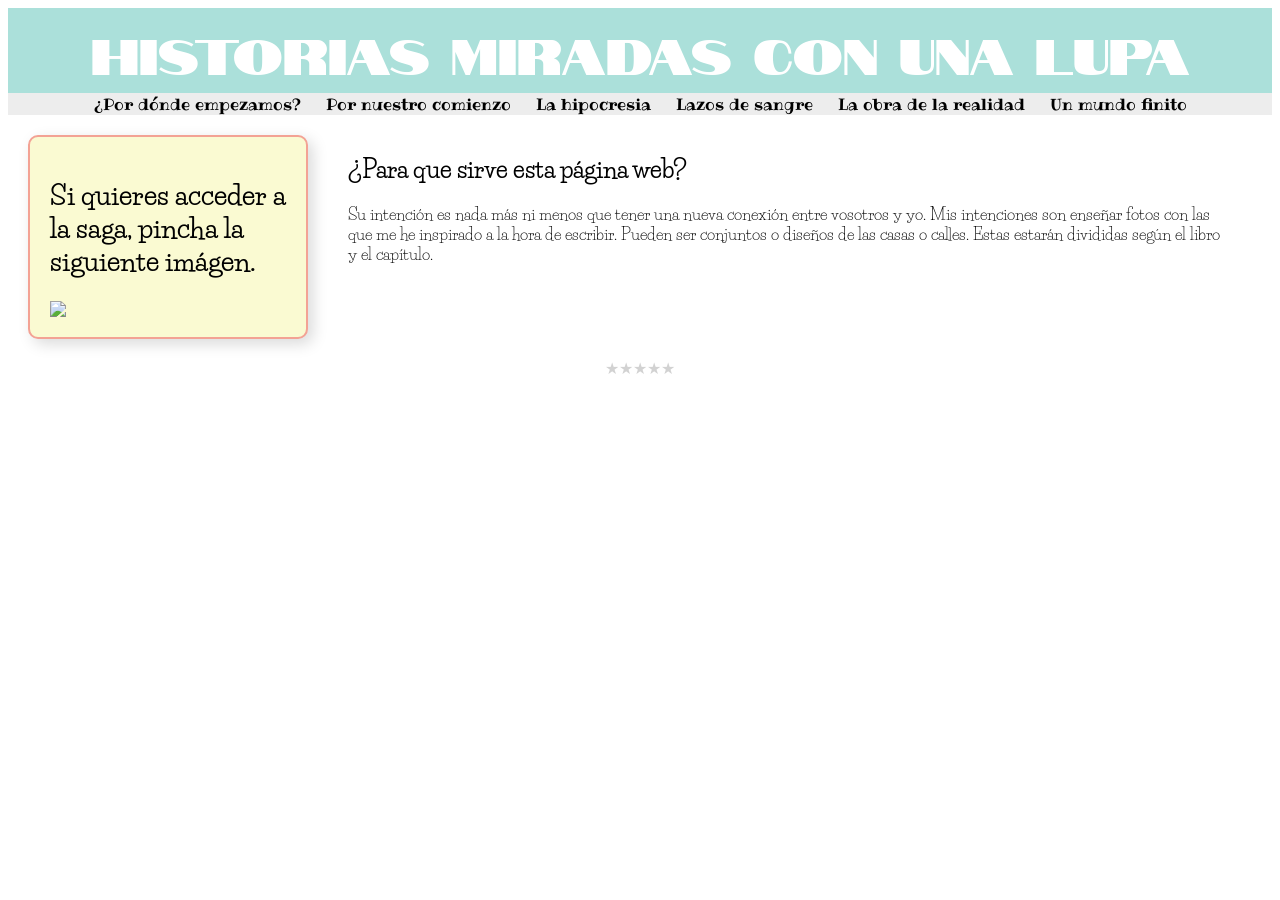
==== index.html @ bc4f95e5 "Add files via upload" ====
<html>
<head><title> Historias miradas con una lupa </title></head>
<body >
<!DOCTYPE html>
<html>
 <head> 
 	<meta charset=UTF-8>
 	<title> página1 </title>

 	<link rel="preconnect" href="https://fonts.googleapis.com">
<link rel="preconnect" href="https://fonts.gstatic.com" crossorigin>
<link href="https://fonts.googleapis.com/css2?family=Carter+One&family=Fontdiner+Swanky&family=Notable&display=swap" rel="stylesheet">

<link rel="preconnect" href="https://fonts.googleapis.com">
<link rel="preconnect" href="https://fonts.gstatic.com" crossorigin>
<link href="https://fonts.googleapis.com/css2?family=Carter+One&family=Fontdiner+Swanky&family=Notable&family=Ribeye&display=swap" rel="stylesheet">

<link rel="preconnect" href="https://fonts.googleapis.com">
<link rel="preconnect" href="https://fonts.gstatic.com" crossorigin>
<link href="https://fonts.googleapis.com/css2?family=Carter+One&family=Fontdiner+Swanky&family=Happy+Monkey&family=Life+Savers:wght@400;700;800&family=Notable&family=Pompiere&family=Ribeye&display=swap" rel="stylesheet">

 	<link href=paginaweb.css rel=stylesheet>
 </head>
 <body> 
<header id=cabeceraweb><center>HISTORIAS MIRADAS CON UNA LUPA</center></header>
<nav id=categorias> <center>
	
    <a href="raul.html">¿Por dónde empezamos?</a>
   <a href="#">Por nuestro comienzo</a>
  <a href="#">La hipocresia</a>
    <a href="#">Lazos de sangre</a>
    <a href="#">La obra de la realidad</a>
    <a href="#">Un mundo finito</a>
</center>
  
           </nav>
<main>
<article id=article1>
	<h2> ¿Para que sirve esta página web?</h2>
	<section> Su intención es nada más ni menos que tener una nueva conexión entre vosotros y yo. Mis intenciones son enseñar fotos con las que me he inspirado a la hora de escribir. Pueden ser conjuntos o diseños de las casas o calles. Estas estarán divididas según el libro y el capítulo.  </section>
</article>
<aside id=nota class="barra-lateral"> 
<h1>Si quieres acceder a la saga, pincha la siguiente imágen. </h1>
<image src=norachibi.JPEG>
</aside>
</main>
<footer> <div class="clasificacion"> <center>
  <input id="radio1" type="radio" name="estrellas" value="5"><!--
--><label for="radio1">★</label><!--
--><input id="radio2" type="radio" name="estrellas" value="4"><!--
--><label for="radio2">★</label><!--
--><input id="radio3" type="radio" name="estrellas" value="3"><!--
--><label for="radio3">★</label><!--
--><input id="radio4" type="radio" name="estrellas" value="2"><!--
--><label for="radio4">★</label><!--
--><input id="radio5" type="radio" name="estrellas" value="1"><!--
--><label for="radio5">★</label>
</center></div>


</footer>




</body>
 </html>
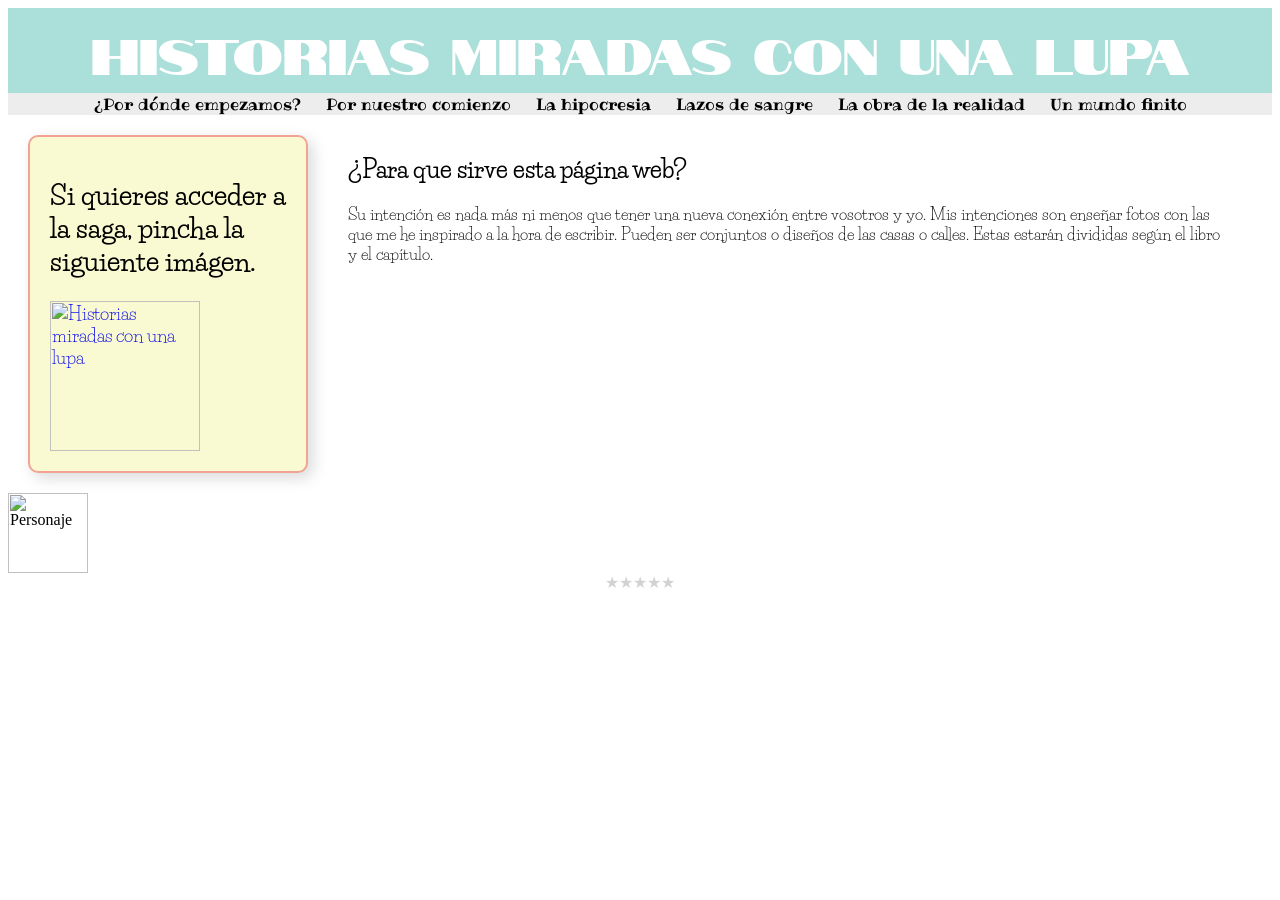
==== commit 7305a3b3: "Add files via upload" ====
--- a/index.html
+++ b/index.html
@@ -22,7 +22,7 @@
  	<link href=paginaweb.css rel=stylesheet>
  </head>
  <body> 
-<header id=cabeceraweb><center>HISTORIAS MIRADAS CON UNA LUPA</center></header>
+<header id=cabeceraweb><center>HISTORIAS MIRADAS CON UNA LUPA </center></header>
 <nav id=categorias> <center>
 	
     <a href="raul.html">¿Por dónde empezamos?</a>
@@ -36,14 +36,18 @@
            </nav>
 <main>
 <article id=article1>
-	<h2> ¿Para que sirve esta página web?</h2>
+	<h2> ¿Para que sirve esta página web? </h2>
 	<section> Su intención es nada más ni menos que tener una nueva conexión entre vosotros y yo. Mis intenciones son enseñar fotos con las que me he inspirado a la hora de escribir. Pueden ser conjuntos o diseños de las casas o calles. Estas estarán divididas según el libro y el capítulo.  </section>
 </article>
 <aside id=nota class="barra-lateral"> 
 <h1>Si quieres acceder a la saga, pincha la siguiente imágen. </h1>
-<image src=norachibi.JPEG>
+
+<a href="https://www.wattpad.com/myworks/396819522--por-dnde-empezamos"><image id=logo src=logo.png class="pixel-art lupa" alt="Historias miradas con una lupa"> </image> </a>
+
 </aside>
 </main>
+<img id=dlazos src="doñalazosperfil.gif" class="pixel-art personaje" alt="Personaje">
+
 <footer> <div class="clasificacion"> <center>
   <input id="radio1" type="radio" name="estrellas" value="5"><!--
 --><label for="radio1">★</label><!--
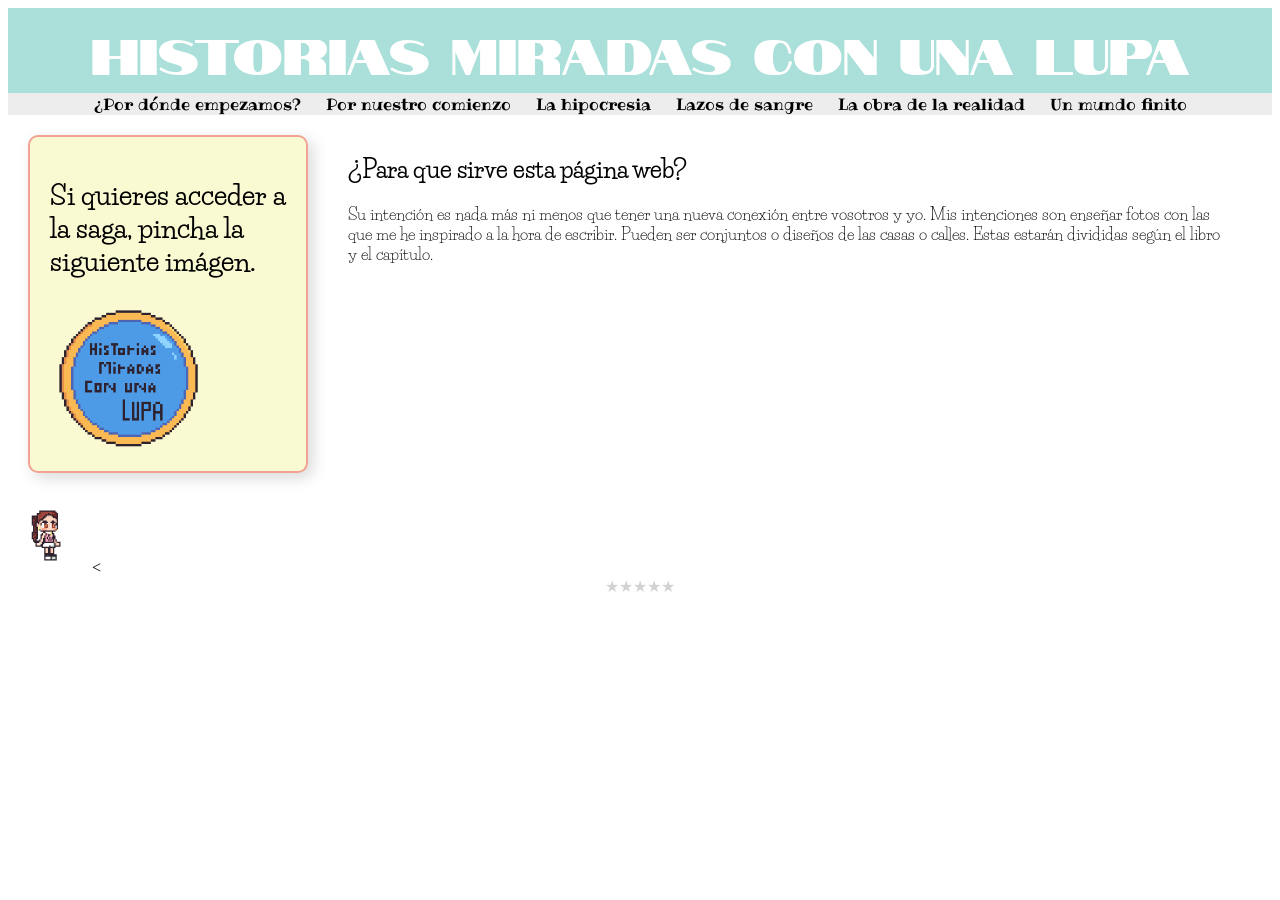
==== commit 8aae7252: "Add files via upload" ====
--- a/index.html
+++ b/index.html
@@ -42,11 +42,11 @@
 <aside id=nota class="barra-lateral"> 
 <h1>Si quieres acceder a la saga, pincha la siguiente imágen. </h1>
 
-<a href="https://www.wattpad.com/myworks/396819522--por-dnde-empezamos"><image id=logo src=logo.png class="pixel-art lupa" alt="Historias miradas con una lupa"> </image> </a>
+<a href="https://www.wattpad.com/myworks/396819522--por-dnde-empezamos"><img id=logo src=logo.png class="pixel-art lupa" alt="Historias miradas con una lupa"> </a>
 
 </aside>
 </main>
-<img id=dlazos src="doñalazosperfil.gif" class="pixel-art personaje" alt="Personaje">
+<img id=dlazos src="doñalazosperfil.gif" class="pixel-art personaje" alt="Personaje"> <
 
 <footer> <div class="clasificacion"> <center>
   <input id="radio1" type="radio" name="estrellas" value="5"><!--
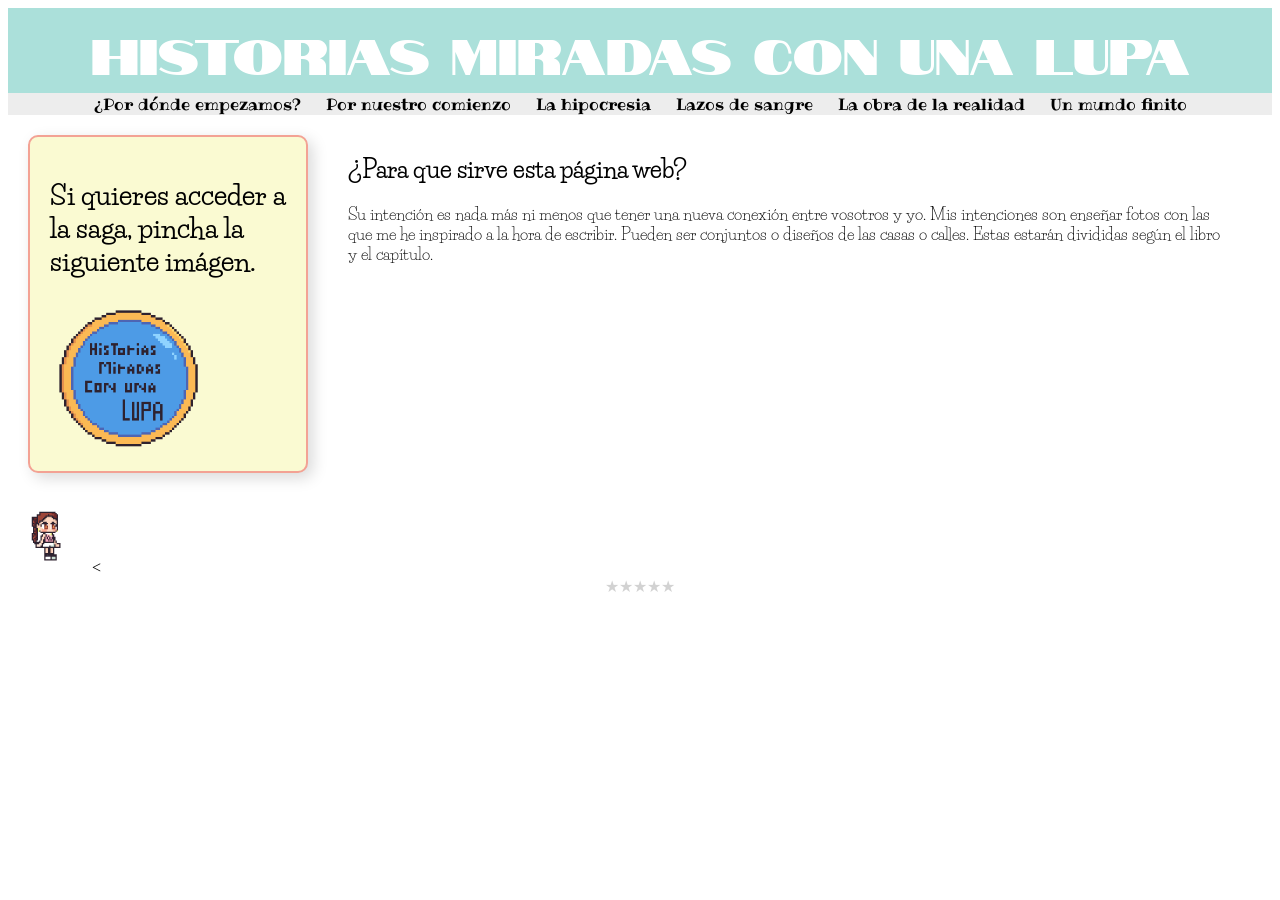
==== commit 282d224e: "Update index.html" ====
--- a/index.html
+++ b/index.html
@@ -22,7 +22,7 @@
  	<link href=paginaweb.css rel=stylesheet>
  </head>
  <body> 
-<header id=cabeceraweb><center>HISTORIAS MIRADAS CON UNA LUPA </center></header>
+<header id=cabeceraweb><center>HISTORIAS MIRADAS CON UNA LUPA </center> <meta name="viewport" content="width=device-width, initial-scale=1.0"></header>
 <nav id=categorias> <center>
 	
     <a href="raul.html">¿Por dónde empezamos?</a>
@@ -68,4 +68,4 @@
 
 
 </body>
- </html>+ </html>
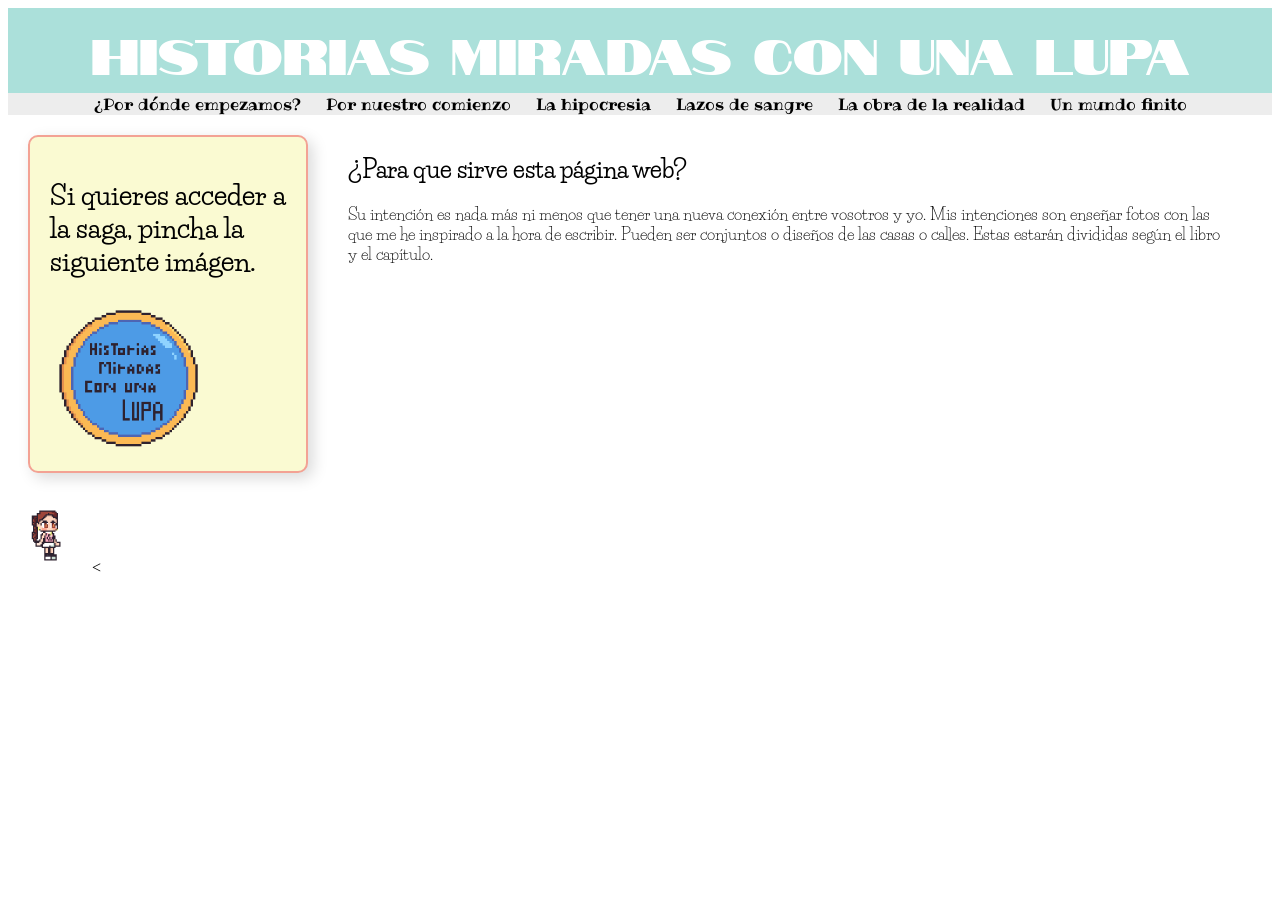
==== commit 3c295104: "Update index.html" ====
--- a/index.html
+++ b/index.html
@@ -22,7 +22,7 @@
  	<link href=paginaweb.css rel=stylesheet>
  </head>
  <body> 
-<header id=cabeceraweb><center>HISTORIAS MIRADAS CON UNA LUPA </center> <meta name="viewport" content="width=device-width, initial-scale=1.0"></header>
+<header id=cabeceraweb><center>HISTORIAS MIRADAS CON UNA LUPA </center></header>
 <nav id=categorias> <center>
 	
     <a href="raul.html">¿Por dónde empezamos?</a>
@@ -48,21 +48,7 @@
 </main>
 <img id=dlazos src="doñalazosperfil.gif" class="pixel-art personaje" alt="Personaje"> <
 
-<footer> <div class="clasificacion"> <center>
-  <input id="radio1" type="radio" name="estrellas" value="5"><!--
---><label for="radio1">★</label><!--
---><input id="radio2" type="radio" name="estrellas" value="4"><!--
---><label for="radio2">★</label><!--
---><input id="radio3" type="radio" name="estrellas" value="3"><!--
---><label for="radio3">★</label><!--
---><input id="radio4" type="radio" name="estrellas" value="2"><!--
---><label for="radio4">★</label><!--
---><input id="radio5" type="radio" name="estrellas" value="1"><!--
---><label for="radio5">★</label>
-</center></div>
 
-
-</footer>
 
 
 
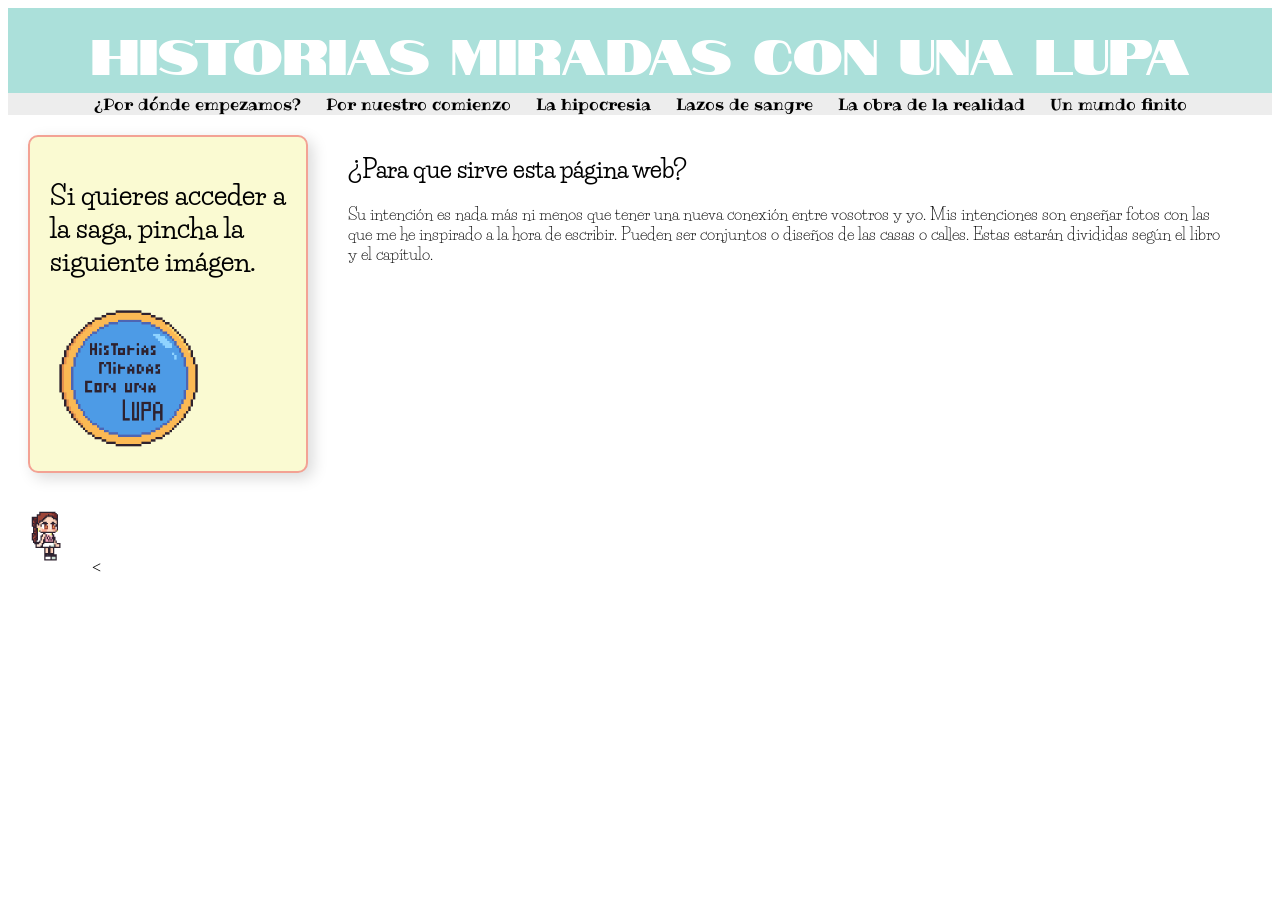
==== commit 8815eada: "Add files via upload" ====
--- a/index.html
+++ b/index.html
@@ -54,4 +54,4 @@
 
 
 </body>
- </html>
+ </html>
